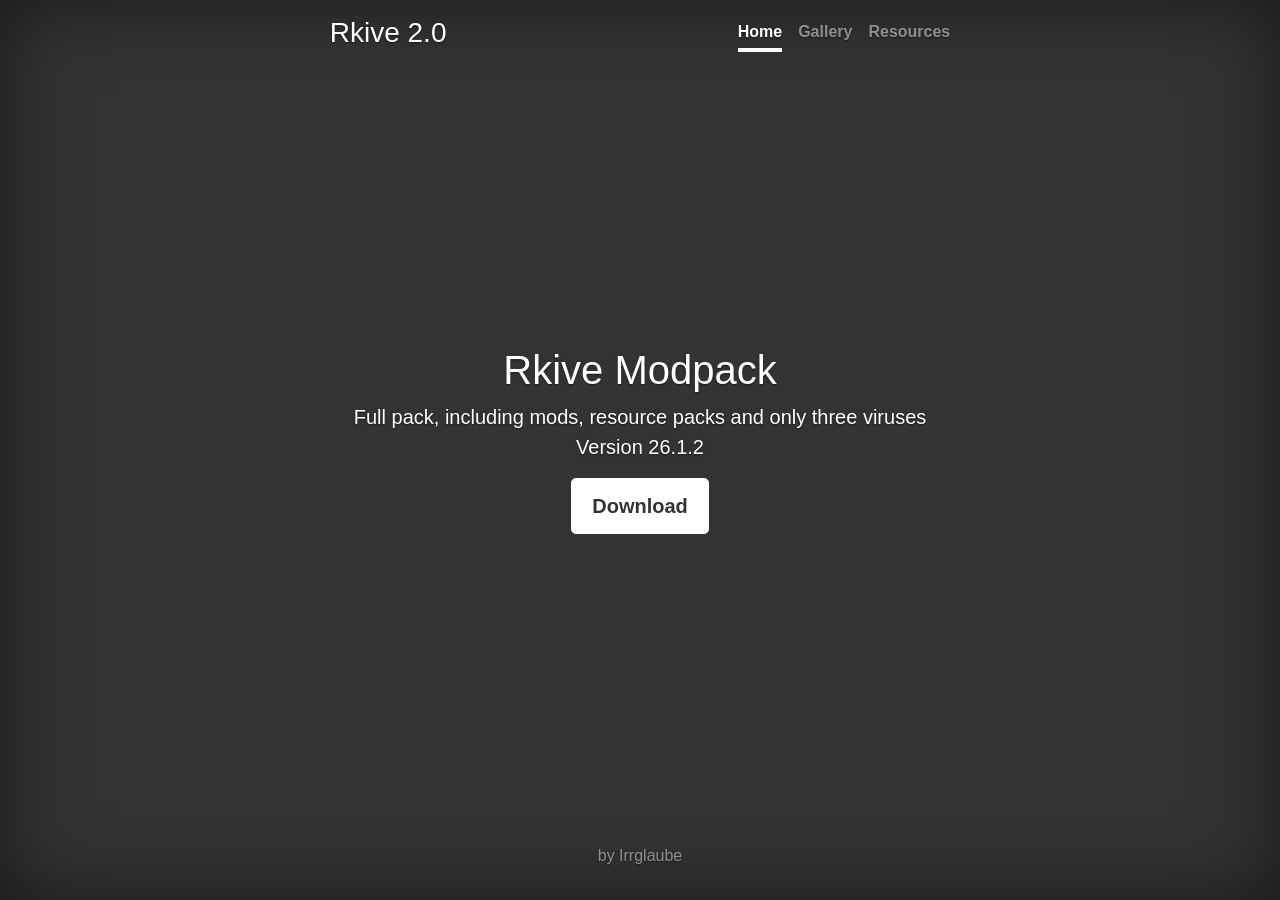
==== index.html @ 05fb28bf "Update index.html" ====
<!doctype html>
<html lang="en">
  <head>
    <meta charset="utf-8">
    <meta name="viewport" content="width=device-width, initial-scale=1, shrink-to-fit=no">
    <meta name="description" content="">
    <meta name="author" content="">
    <link rel="icon" href="assets/favicon.ico">

    <!-- <title>Cover Template for Bootstrap</title> -->

    <!-- Bootstrap core CSS -->
    <link href="bootstrap.min.css" rel="stylesheet">

    <!-- Custom styles for this template -->
    <link href="cover.css" rel="stylesheet">
  </head>

  <body class="text-center">

    <div class="cover-container d-flex h-100 p-3 mx-auto flex-column">
      <header class="masthead mb-auto">
        <div class="inner">
          <h3 class="masthead-brand">Rkive 2.0</h3>
          <nav class="nav nav-masthead justify-content-center">
            <a class="nav-link active" href="#">Home</a>
            <a class="nav-link" href="#">Gallery</a>
            <a class="nav-link" href="#">Resources</a>
          </nav>
        </div>
      </header>

      <main role="main" class="inner cover">
        <h1 class="cover-heading">Rkive Modpack</h1>
        <p class="lead">Full pack, including mods, resource packs and only three viruses<br>Version 26.1.2</p>
        <p class="lead">
          <a href="#" class="btn btn-lg btn-secondary">Download</a>
        </p>
      </main>

      <footer class="mastfoot mt-auto">
        <div class="inner">
          <p>by Irrglaube</p>
        </div>
      </footer>
    </div>


    <!-- Bootstrap core JavaScript
    ================================================== -->
    <!-- Placed at the end of the document so the pages load faster -->
    <script src="https://code.jquery.com/jquery-3.2.1.slim.min.js" integrity="sha384-KJ3o2DKtIkvYIK3UENzmM7KCkRr/rE9/Qpg6aAZGJwFDMVNA/GpGFF93hXpG5KkN" crossorigin="anonymous"></script>
    <script>window.jQuery || document.write('<script src="../../../../assets/js/vendor/jquery-slim.min.js"><\/script>')</script>
    <script src="../../../../assets/js/vendor/popper.min.js"></script>
    <script src="../../../../dist/js/bootstrap.min.js"></script>
  </body>
</html>
---- cover.css ----
/*
 * Globals
 */

/* Links */
a,
a:focus,
a:hover {
  color: #fff;
}

/* Custom default button */
.btn-secondary,
.btn-secondary:hover,
.btn-secondary:focus {
  color: #333;
  text-shadow: none; /* Prevent inheritance from `body` */
  background-color: #fff;
  border: .05rem solid #fff;
}


/*
 * Base structure
 */

html,
body {
  height: 100%;
  background-color: #333;
}

body {
  display: -ms-flexbox;
  display: -webkit-box;
  display: flex;
  -ms-flex-pack: center;
  -webkit-box-pack: center;
  justify-content: center;
  color: #fff;
  text-shadow: 0 .05rem .1rem rgba(0, 0, 0, .5);
  box-shadow: inset 0 0 5rem rgba(0, 0, 0, .5);
}

.cover-container {
  max-width: 42em;
}


/*
 * Header
 */
.masthead {
  margin-bottom: 2rem;
}

.masthead-brand {
  margin-bottom: 0;
}

.nav-masthead .nav-link {
  padding: .25rem 0;
  font-weight: 700;
  color: rgba(255, 255, 255, .5);
  background-color: transparent;
  border-bottom: .25rem solid transparent;
}

.nav-masthead .nav-link:hover,
.nav-masthead .nav-link:focus {
  border-bottom-color: rgba(255, 255, 255, .25);
}

.nav-masthead .nav-link + .nav-link {
  margin-left: 1rem;
}

.nav-masthead .active {
  color: #fff;
  border-bottom-color: #fff;
}

@media (min-width: 48em) {
  .masthead-brand {
    float: left;
  }
  .nav-masthead {
    float: right;
  }
}


/*
 * Cover
 */
.cover {
  padding: 0 1.5rem;
}
.cover .btn-lg {
  padding: .75rem 1.25rem;
  font-weight: 700;
}


/*
 * Footer
 */
.mastfoot {
  color: rgba(255, 255, 255, .5);
}
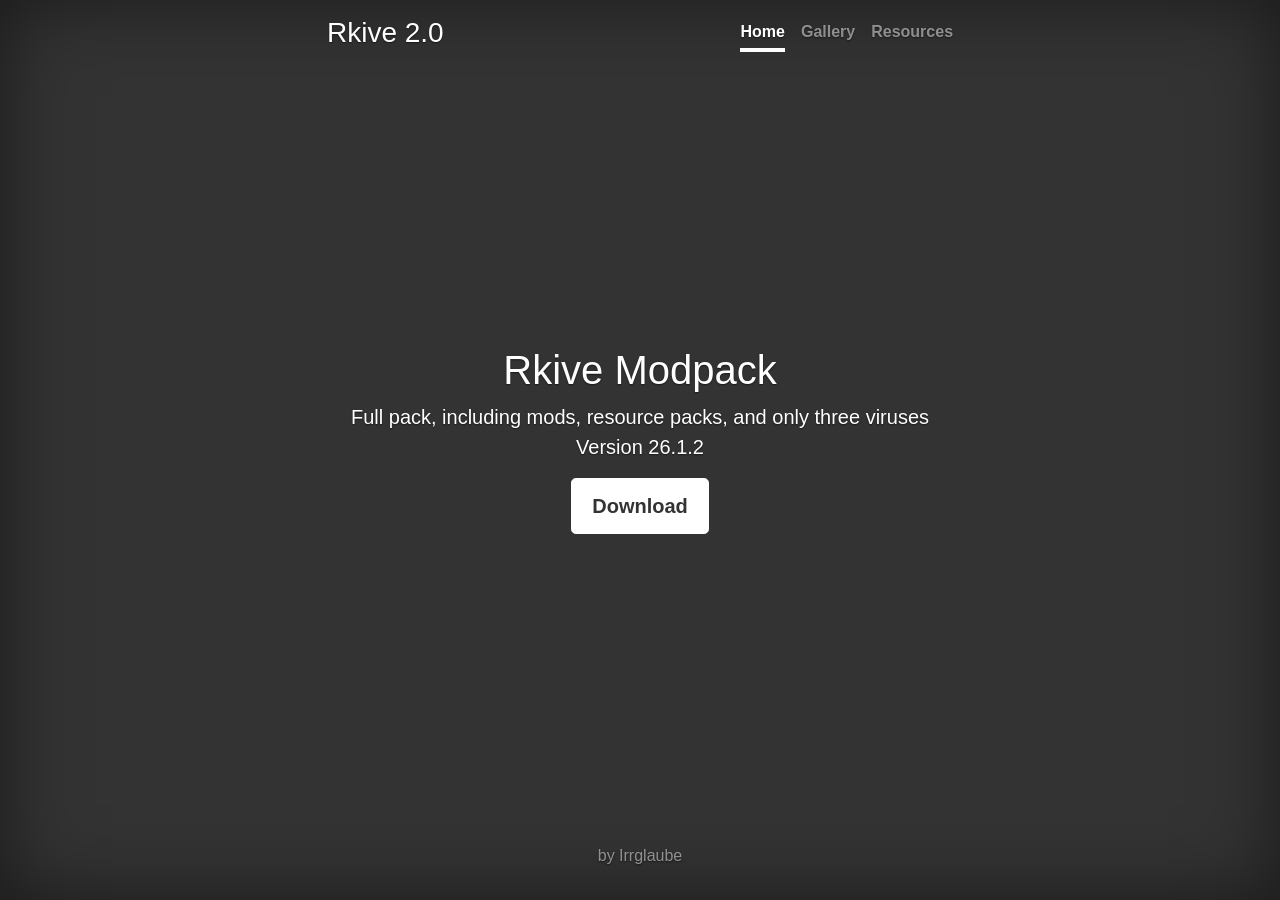
==== commit f46adcea: "Update index.html missing comma" ====
--- a/index.html
+++ b/index.html
@@ -13,7 +13,7 @@
     <link href="bootstrap.min.css" rel="stylesheet">
 
     <!-- Custom styles for this template -->
-    <link href="cover.css" rel="stylesheet">
+    <link href="css/cover.css" rel="stylesheet">
   </head>
 
   <body class="text-center">
@@ -24,17 +24,17 @@
           <h3 class="masthead-brand">Rkive 2.0</h3>
           <nav class="nav nav-masthead justify-content-center">
             <a class="nav-link active" href="#">Home</a>
-            <a class="nav-link" href="#">Gallery</a>
-            <a class="nav-link" href="#">Resources</a>
+            <a class="nav-link" target="_blank" href="gallery/gallery.html">Gallery</a>
+            <a class="nav-link" target="_blank" href="resources/resources.html">Resources</a>
           </nav>
         </div>
       </header>
 
       <main role="main" class="inner cover">
         <h1 class="cover-heading">Rkive Modpack</h1>
-        <p class="lead">Full pack, including mods, resource packs and only three viruses<br>Version 26.1.2</p>
+        <p class="lead">Full pack, including mods, resource packs, and only three viruses<br>Version 26.1.2</p>
         <p class="lead">
-          <a href="#" class="btn btn-lg btn-secondary">Download</a>
+          <a href="https://github.com/Irrglaube/irrglaube.github.io/releases/latest/download/RkiveModpack_26.1.2.zip" class="btn btn-lg btn-secondary">Download</a>
         </p>
       </main>
 
--- a/css/cover.css
+++ b/css/cover.css
@@ -0,0 +1,110 @@
+/*
+ * Globals
+ */
+
+/* Links */
+a,
+a:focus,
+a:hover {
+  color: #fff;
+}
+
+/* Custom default button */
+.btn-secondary,
+.btn-secondary:hover,
+.btn-secondary:focus {
+  color: #333;
+  text-shadow: none; /* Prevent inheritance from `body` */
+  background-color: #fff;
+  border: .05rem solid #fff;
+}
+
+
+/*
+ * Base structure
+ */
+
+html,
+body {
+  height: 100%;
+  background-color: #333;
+}
+
+body {
+  display: -ms-flexbox;
+  display: -webkit-box;
+  display: flex;
+  -ms-flex-pack: center;
+  -webkit-box-pack: center;
+  justify-content: center;
+  color: #fff;
+  text-shadow: 0 .05rem .1rem rgba(0, 0, 0, .5);
+  box-shadow: inset 0 0 5rem rgba(0, 0, 0, .5);
+}
+
+.cover-container {
+  max-width: 42em;
+}
+
+
+/*
+ * Header
+ */
+.masthead {
+  margin-bottom: 2rem;
+}
+
+.masthead-brand {
+  margin-bottom: 0;
+}
+
+.nav-masthead .nav-link {
+  padding: .25rem 0;
+  font-weight: 700;
+  color: rgba(255, 255, 255, .5);
+  background-color: transparent;
+  border-bottom: .25rem solid transparent;
+}
+
+.nav-masthead .nav-link:hover,
+.nav-masthead .nav-link:focus {
+  border-bottom-color: rgba(255, 255, 255, .25);
+}
+
+.nav-masthead .nav-link + .nav-link {
+  margin-left: 1rem;
+}
+
+.nav-masthead .active {
+  color: #fff;
+  border-bottom-color: #fff;
+}
+
+@media (min-width: 48em) {
+  .masthead-brand {
+    float: left;
+  }
+  .nav-masthead {
+    float: right;
+  }
+}
+
+
+/*
+ * Cover
+ */
+.cover {
+  padding: 0 1.5rem;
+}
+.cover .btn-lg {
+  padding: .75rem 1.25rem;
+  font-weight: 700;
+}
+
+
+/*
+ * Footer
+ */
+.mastfoot {
+  color: rgba(255, 255, 255, .5);
+}
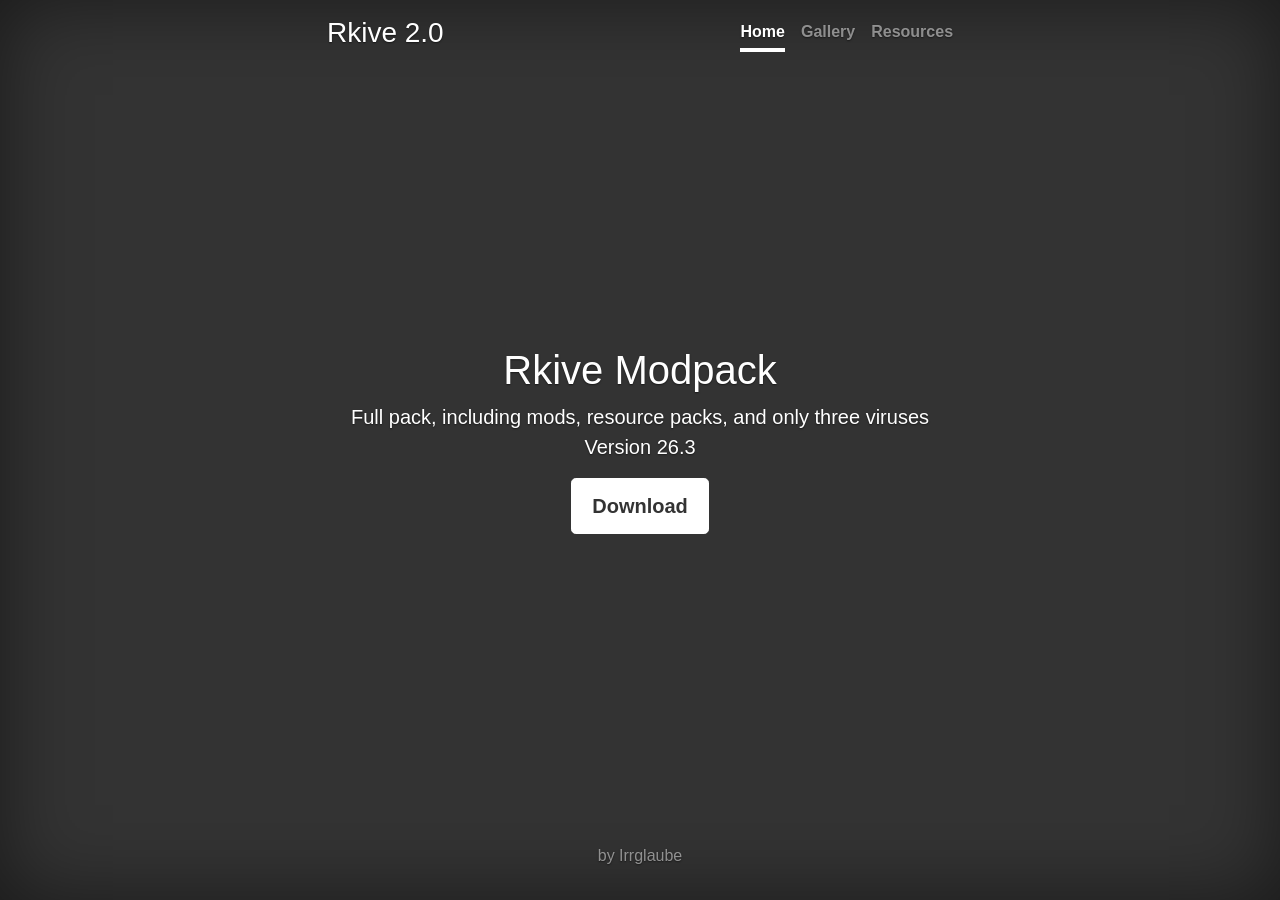
==== commit 63f03035: "Update index.html Changed body text and link to suit 26.3" ====
--- a/index.html
+++ b/index.html
@@ -32,9 +32,9 @@
 
       <main role="main" class="inner cover">
         <h1 class="cover-heading">Rkive Modpack</h1>
-        <p class="lead">Full pack, including mods, resource packs, and only three viruses<br>Version 26.1.2</p>
+        <p class="lead">Full pack, including mods, resource packs, and only three viruses<br>Version 26.3</p>
         <p class="lead">
-          <a href="https://github.com/Irrglaube/irrglaube.github.io/releases/latest/download/RkiveModpack_26.1.2.zip" class="btn btn-lg btn-secondary">Download</a>
+          <a href="https://github.com/Irrglaube/irrglaube.github.io/releases/latest/download/RkiveModpack_26.3.zip" class="btn btn-lg btn-secondary">Download</a>
         </p>
       </main>
 
